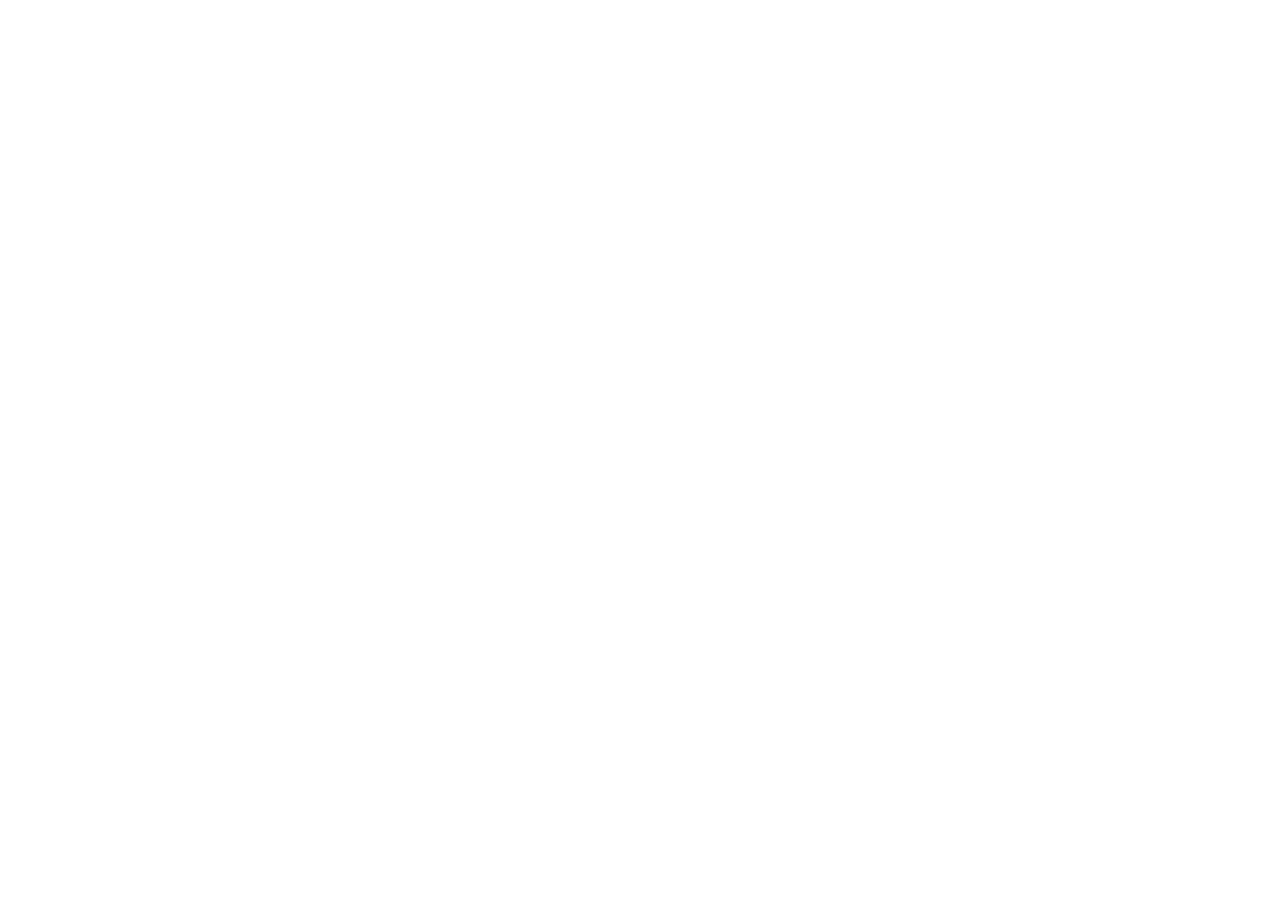
==== index.html @ 0d59ccc8 "first commit" ====
<!DOCTYPE html>
<html lang="en">
<head>
    <meta charset="UTF-8">
    <meta http-equiv="X-UA-Compatible" content="IE=edge">
    <meta name="viewport" content="width=device-width, initial-scale=1.0">
    <title>dragnEvent</title>
</head>
<body>
    
</body>
</html>
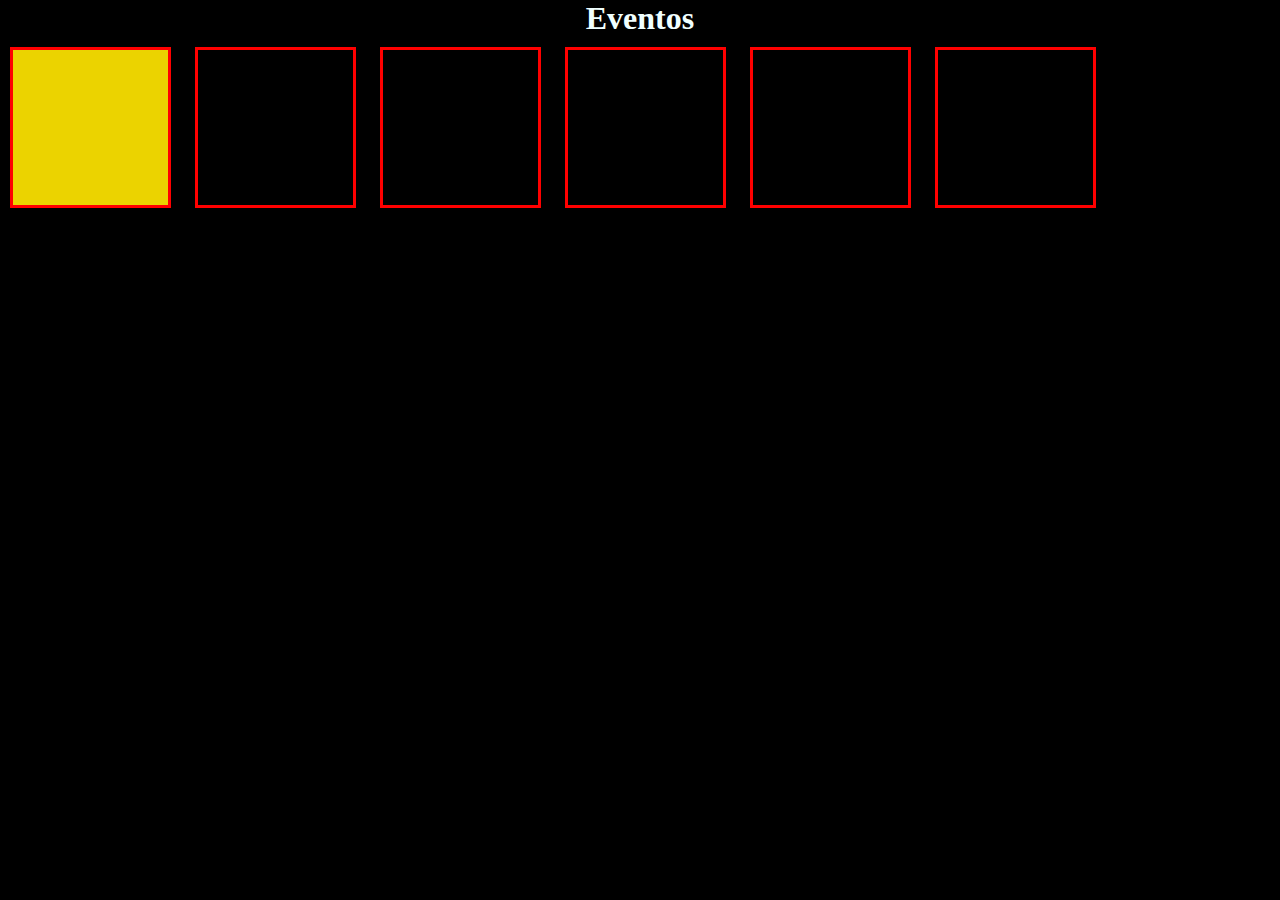
==== commit 6c30a899: "second commit" ====
--- a/index.html
+++ b/index.html
@@ -4,9 +4,24 @@
     <meta charset="UTF-8">
     <meta http-equiv="X-UA-Compatible" content="IE=edge">
     <meta name="viewport" content="width=device-width, initial-scale=1.0">
+    <link rel="stylesheet" href="style.css">
     <title>dragnEvent</title>
+
 </head>
 <body>
-    
+    <h1>Eventos</h1>
+
+   <div class="empty">
+       <div class="fill" draggable="true"></div>
+   </div>
+   <div class="empty"></div>
+   <div class="empty"></div>
+   <div class="empty"></div>
+   <div class="empty"></div>
+   <div class="empty"></div>
+
+
+
+    <script src="javaScript.js"></script>
 </body>
 </html>--- a/style.css
+++ b/style.css
@@ -0,0 +1,43 @@
+*{
+  margin: 0;
+  padding: 0;
+  color: azure;
+}
+body{
+    background-color: black;
+}
+h1{
+    text-align: center;
+}
+
+
+.fill{
+    background-color: rgb(235, 211, 0);
+    position: relative;
+    height: 155px;
+    width: 155px;
+    cursor: pointer;
+}
+
+.empty{
+    display: inline-block;
+    height: 155px;
+    width: 155px;
+    margin: 10px;
+    border: solid red 3px;
+}
+
+.hold{
+    border: solid blue 3px;
+    
+}
+.hovered{
+    background-color: seagreen;
+    border-style: dashed;
+    cursor: pointer;
+}
+
+.invisible{
+    display: none;
+    cursor: pointer;
+}